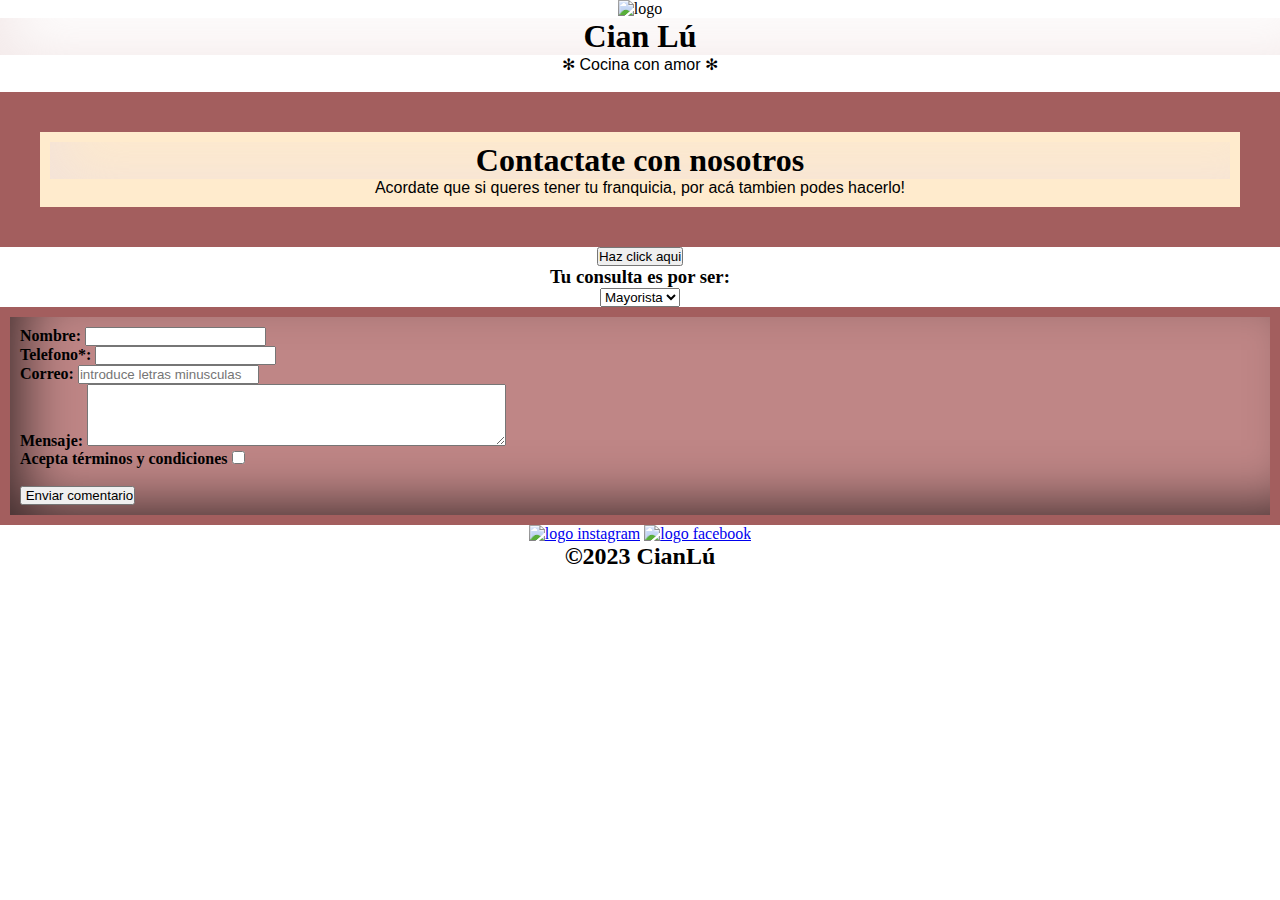
==== pages/contacto.html @ 235149a3 "variables funciones metodos y eventos" ====
<!DOCTYPE html>
<html lang="es">

<head>
    <meta charset="UTF-8">
    <meta name="viewport" content="width=device-width, initial-scale=1.0">
    <link rel="shortcut icon" href="../assets/cianlu.ico">
    <link rel="stylesheet" href="../css/style.css"==$0>

    <title>Contactate con nosotros</title>
</head>
<header>
    <img src="../assets/540A0DBB-E73A-4C4A-8ED5-DD96AA0BDDB0_1_105_c-removebg.png" alt="logo" width="60">
    <h1> Cian Lú</h1>
    <p>✻ Cocina con amor ✻ </p>
    <br>

</header>

<body>

    <section>
        <article>
            <h1>Contactate con nosotros
            </h1>
            <p> Acordate que si queres tener tu franquicia, por acá tambien podes hacerlo!</p>

        </article>
    </section>

    <div class="btn.contenedor">
        <button class="btnAlert" id="btnAlert">Haz click aqui</button>
    </div>
    <h3>Tu consulta es por ser:
    </h3>
    <select name="identificacion">
        <option value="mayorista">Mayorista</option>
        <option value="minorista">Minorista</option>
    </select>

    <section>
        <!-- comentario-->
        <form>
            <fieldset>
                <!--formulario-->
                <strong>
                
                    <label for="nombre"> Nombre: </label>
                    <input type="text" minlength="5">
                    <br>
                    <label for="telefono">Telefono*:</label>
                    <input type="number" minlength="8" maxlength="10">
                    <br>
                    <label for="email"> Correo:</label>
                    <input type="email" placeholder="introduce letras minusculas" />
                    <br>
                    <label for="mensaje:"> Mensaje:</label>
                    <textarea type="area" id=" area" cols="50" rows="4"></textarea>
                    <br>
                    <div>
                        Acepta términos y condiciones
                        <input type="checkbox">
                    </div>
                    <br>
                    <input type="submit" value=" Enviar comentario" />
                    <br>

                </strong>
            </fieldset>
        </form>

        <section>
            <a href="https://www.instagram.com/cianlu_ok/" target="_blank"> <img src="../assets/instagram.png"
                    alt="logo instagram" width="40px"></a>
            <a href="https://www.facebook.com/cianluok/" target="_blank"><img src="../assets/facebook.png"
                    alt="logo facebook" width="40px"></a>

            </div>
            <h2> ©2023 CianLú </h2>
        </section>

        </form>

    </section>


</body>

</html>
---- css/style.css ----
* {
    margin: 0;
    padding: 0;
    box-sizing: border-box;

}


h1 {
    font-family: cursive;
    box-shadow: 25px -21px 55px -13px rgba(0, 0, 0, 0.68) inset;
    -webkit-box-shadow: 25px -21px 55px -13px rgba(238, 223, 223, 0.68) inset;
    -moz-box-shadow: 25px -21px 55px -13px rgba(225, 209, 209, 0.68) inset;
}

p {
    font-family: 'Gill Sans', 'Gill Sans MT', Calibri, 'Trebuchet MS', sans-serif;
    animation-duration: 5s;
    animation-name: aparecer;
    animation-delay: initial;

}


@keyframes aparecer {
    0% {
        opacity: 0;
    }

    25% {
        color: red
    }
}


h2 {
    font-family: cursive
}

h3 {
    font-family: cursive;

}

h4 {
    font-family: cursive;
    text-align: center;
}

h5 {
    font-family: cursive;
    text-align: right;
}

h6 {
    font-family: cursive;
    box-shadow: 25px -21px 55px -13px rgba(0, 0, 0, 0.68) inset;
    -webkit-box-shadow: 25px -21px 55px -13px rgba(255, 255, 255, 0.68) inset;
    -moz-box-shadow: 25px -21px 55px -13px rgba(255, 255, 255, 0.68) inset;
}

body {
    background-image:url(https://scontent.faep4-2.fna.fbcdn.net/v/t39.30808-6/300384712_513245957467997_2612880900177317638_n.jpg?_nc_cat=107&ccb=1-7&_nc_sid=5f2048&_nc_ohc=OEIhncMid_4AX9V_K27&_nc_ht=scontent.faep4-2.fna&oh=00_AfCF3dtCvoJ925ABSx105aCzbmcyHb-8hBqv8_b9bX_23Q&oe=6548AC53);
    text-align: center;

}

.menu {
    overflow: hidden;
    background-color: 333;
    box-shadow: 25px -21px 5px -13px rgba(0, 0, 0, 0.68) inset;
    -webkit-box-shadow: 25px -21px 55px -13px rgba(238, 223, 223, 0.68) inset;
    -moz-box-shadow: 25px -21px 55px -13px rgba(225, 209, 209, 0.68) inset;


}

.menu a {
    float: left;
    display: block;
    color: rgb(240, 236, 231);
    padding: 10px 7px;
    font-family: cursive;

}

.menu:hover {
    background-color: black;

}

@media screen and (max-widht: 700px) {
    .menu a {
        float: none;
        width: 50%;

    }
}

@media screen and (max-widht: 360px) {
    .fotoportada a {
        float: none;
        width: 10%;

    }
}

section article {
    background-color: blanchedalmond;
    box-sizing: border-box;
    width: 100%;
    border: solid rgb(163, 94, 94) 40px;
    padding: 10px;
}

footer {
    background-color: rgb(163, 94, 94);
    box-sizing: border-box;
    width: 100%;
    border: rgb(213, 171, 107) 10px;
    padding: 5px;

}

/* formulario */

fieldset {
    text-align: left;
    font-family: cursive;
    background-color: rgb(191, 134, 134);
    box-sizing: border-box;
    width: 100%;
    border: solid rgb(163, 94, 94) 10px;
    padding: 10px;
    box-shadow: 25px -21px 55px -13px rgba(0, 0, 0, 0.68) inset;
    -webkit-box-shadow: 25px -21px 55px -13px rgba(0, 0, 0, 0.68) inset;
    -moz-box-shadow: 25px -21px 55px -13px rgba(0, 0, 0, 0.68) inset;

}

.ubication {
    line-height: normal;
    font-size: large;
    font-family: Arial, Helvetica, serif;

}

.sub {
    font-family: cursive;
    text-decoration: underline;

}

.logosredes {
    text-align: right;
    background-color: rgb(163, 94, 94);


}

.wplogo {
    text-align: left;
    position: sticky;
    top: 100;
    height: 100px;
    width: 1000%;

}

.btn-primary {
    text-align: right;
    background-color: rgb(163, 94, 94);
}

.card {
    background-color: bisque;
    animation-duration: 45s;
}

@keyframes aparecer {
    0% {
        opacity: 10;
    }

    25% {
        color: rgb(163, 94, 94);
    }

}

.hero {
    background-image: url(https://scontent.faep4-2.fna.fbcdn.net/v/t39.30808-6/300384712_513245957467997_2612880900177317638_n.jpg?_nc_cat=107&ccb=1-7&_nc_sid=5f2048&_nc_ohc=OEIhncMid_4AX9V_K27&_nc_ht=scontent.faep4-2.fna&oh=00_AfCF3dtCvoJ925ABSx105aCzbmcyHb-8hBqv8_b9bX_23Q&oe=6548AC53);
    height: 100vh;
    background-position: center;
    background-size: cover;
}
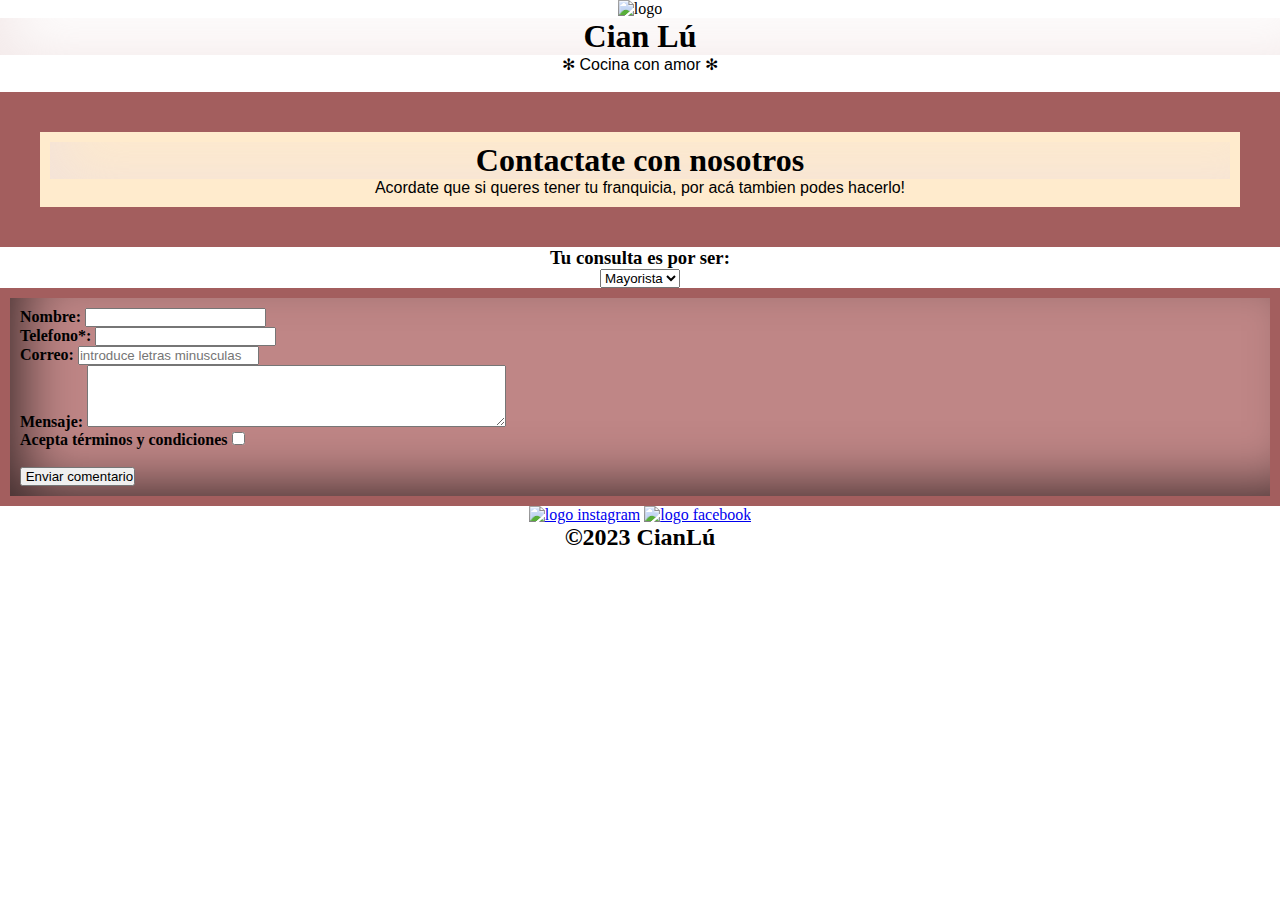
==== commit 5052d1d6: "botonclick aqui" ====
--- a/pages/contacto.html
+++ b/pages/contacto.html
@@ -28,9 +28,7 @@
         </article>
     </section>
 
-    <div class="btn.contenedor">
-        <button class="btnAlert" id="btnAlert">Haz click aqui</button>
-    </div>
+   
     <h3>Tu consulta es por ser:
     </h3>
     <select name="identificacion">
@@ -40,11 +38,11 @@
 
     <section>
         <!-- comentario-->
-        <form>
+        <form> <!--formulario-->
             <fieldset>
-                <!--formulario-->
+
                 <strong>
-                
+
                     <label for="nombre"> Nombre: </label>
                     <input type="text" minlength="5">
                     <br>
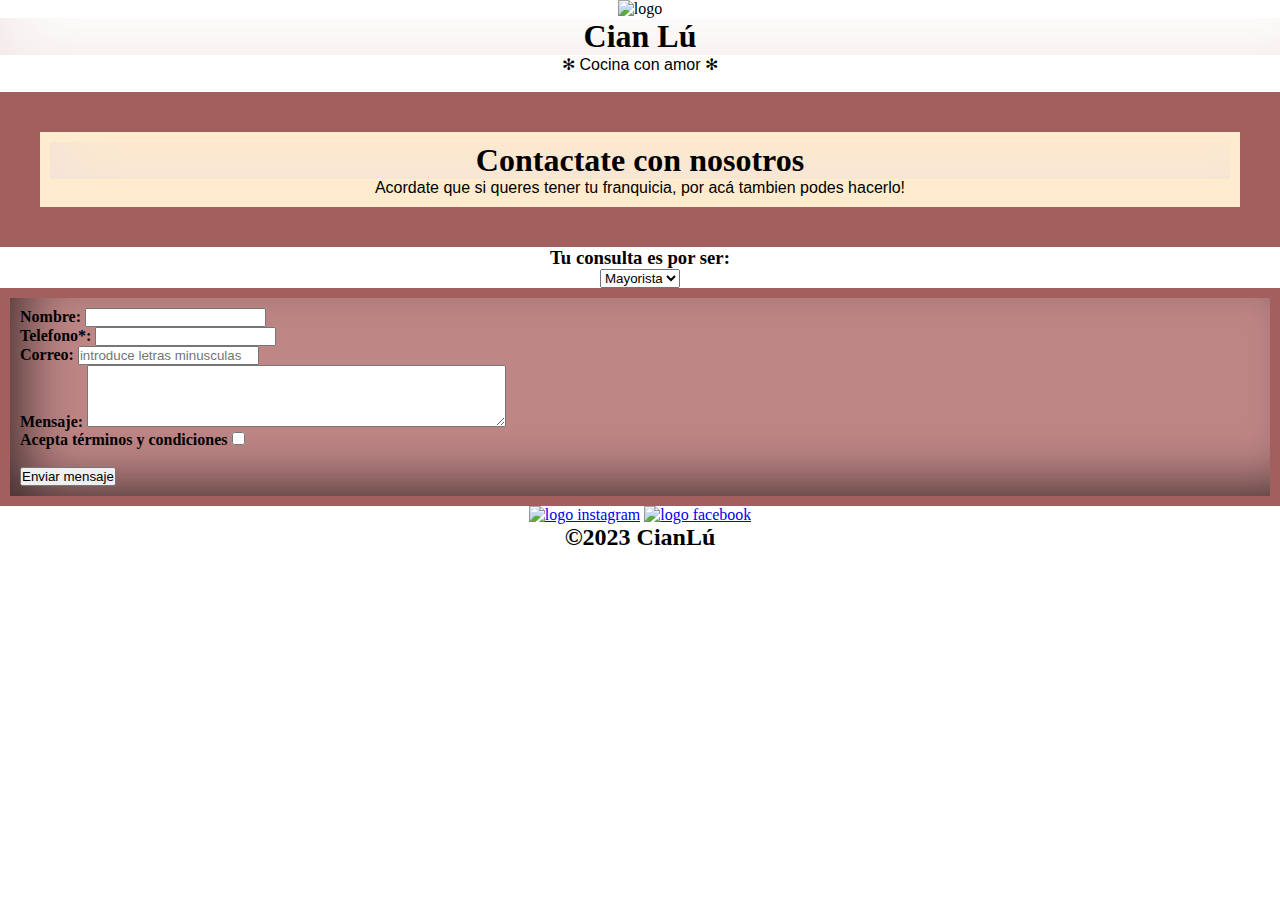
==== commit 2d63015b: "constante" ====
--- a/pages/contacto.html
+++ b/pages/contacto.html
@@ -5,7 +5,9 @@
     <meta charset="UTF-8">
     <meta name="viewport" content="width=device-width, initial-scale=1.0">
     <link rel="shortcut icon" href="../assets/cianlu.ico">
+
     <link rel="stylesheet" href="../css/style.css"==$0>
+
 
     <title>Contactate con nosotros</title>
 </head>
@@ -28,7 +30,7 @@
         </article>
     </section>
 
-   
+
     <h3>Tu consulta es por ser:
     </h3>
     <select name="identificacion">
@@ -44,23 +46,24 @@
                 <strong>
 
                     <label for="nombre"> Nombre: </label>
-                    <input type="text" minlength="5">
+                    <input type="text" minlength="5" required>
                     <br>
                     <label for="telefono">Telefono*:</label>
-                    <input type="number" minlength="8" maxlength="10">
+                    <input type="number" minlength="8" maxlength="10" required>
                     <br>
                     <label for="email"> Correo:</label>
-                    <input type="email" placeholder="introduce letras minusculas" />
+                    <input type="email" placeholder="introduce letras minusculas" required>
                     <br>
                     <label for="mensaje:"> Mensaje:</label>
-                    <textarea type="area" id=" area" cols="50" rows="4"></textarea>
+                    <textarea type="area" id=" area" cols="50" rows="4" required></textarea>
                     <br>
                     <div>
                         Acepta términos y condiciones
-                        <input type="checkbox">
+                        <input type="checkbox" required>
                     </div>
                     <br>
-                    <input type="submit" value=" Enviar comentario" />
+                    <button id="enviar">Enviar mensaje</button>
+                    <!--<input type="submit" value=" Enviar comentario" />-->
                     <br>
 
                 </strong>
@@ -81,7 +84,9 @@
 
     </section>
 
-
+    <script src="js/main.js"></script>
+    
+    <script src="https://cdn.jsdelivr.net/npm/sweetalert2@11"></script>
 </body>
 
 </html>--- a/css/style.css
+++ b/css/style.css
@@ -5,7 +5,7 @@
     box-sizing: border-box;
 
 }
-
+/*-- contiene box modeling, fuente--*/
 
 h1 {
     font-family: cursive;
@@ -52,7 +52,7 @@
     font-family: cursive;
     text-align: right;
 }
-
+/*-- coentiene box modeling--*/
 h6 {
     font-family: cursive;
     box-shadow: 25px -21px 55px -13px rgba(0, 0, 0, 0.68) inset;
@@ -61,11 +61,11 @@
 }
 
 body {
-    background-image:url(https://scontent.faep4-2.fna.fbcdn.net/v/t39.30808-6/300384712_513245957467997_2612880900177317638_n.jpg?_nc_cat=107&ccb=1-7&_nc_sid=5f2048&_nc_ohc=OEIhncMid_4AX9V_K27&_nc_ht=scontent.faep4-2.fna&oh=00_AfCF3dtCvoJ925ABSx105aCzbmcyHb-8hBqv8_b9bX_23Q&oe=6548AC53);
+    background-image:url(https://scontent.faep34-1.fna.fbcdn.net/v/t39.30808-6/300384712_513245957467997_2612880900177317638_n.jpg?_nc_cat=107&ccb=1-7&_nc_sid=5f2048&_nc_ohc=2nNxCQm--FwAX9pOYzH&_nc_oc=AQmYg-NERDsKLHikAHRmjRNYYZ-M_SK6PqdxVKGYO0ljiyg-r7klVI39C6ilvivoSqs1DmQd_D61XiI8vQx8Bk-8&_nc_ht=scontent.faep34-1.fna&oh=00_AfCAEd3q3RFIuWVIrq3uTqZ4Ifcrxs-4xSeXvf2A9kKSMg&oe=65509553);
     text-align: center;
 
 }
-
+/*-- coentiene box modeling, clases--*/
 .menu {
     overflow: hidden;
     background-color: 333;
@@ -75,6 +75,7 @@
 
 
 }
+                   /*-- coentiene selectores combinados--*/
 
 .menu a {
     float: left;
@@ -84,12 +85,13 @@
     font-family: cursive;
 
 }
-
+/*-- contiene  selector por etiqueta--*/
 .menu:hover {
     background-color: black;
 
 }
 
+/*-- contiene media queries--*/
 @media screen and (max-widht: 700px) {
     .menu a {
         float: none;
@@ -190,7 +192,7 @@
 }
 
 .hero {
-    background-image: url(https://scontent.faep4-2.fna.fbcdn.net/v/t39.30808-6/300384712_513245957467997_2612880900177317638_n.jpg?_nc_cat=107&ccb=1-7&_nc_sid=5f2048&_nc_ohc=OEIhncMid_4AX9V_K27&_nc_ht=scontent.faep4-2.fna&oh=00_AfCF3dtCvoJ925ABSx105aCzbmcyHb-8hBqv8_b9bX_23Q&oe=6548AC53);
+    background-image: url(https://scontent.faep34-1.fna.fbcdn.net/v/t39.30808-6/300384712_513245957467997_2612880900177317638_n.jpg?_nc_cat=107&ccb=1-7&_nc_sid=5f2048&_nc_ohc=2nNxCQm--FwAX9pOYzH&_nc_oc=AQmYg-NERDsKLHikAHRmjRNYYZ-M_SK6PqdxVKGYO0ljiyg-r7klVI39C6ilvivoSqs1DmQd_D61XiI8vQx8Bk-8&_nc_ht=scontent.faep34-1.fna&oh=00_AfCAEd3q3RFIuWVIrq3uTqZ4Ifcrxs-4xSeXvf2A9kKSMg&oe=65509553);
     height: 100vh;
     background-position: center;
     background-size: cover;
